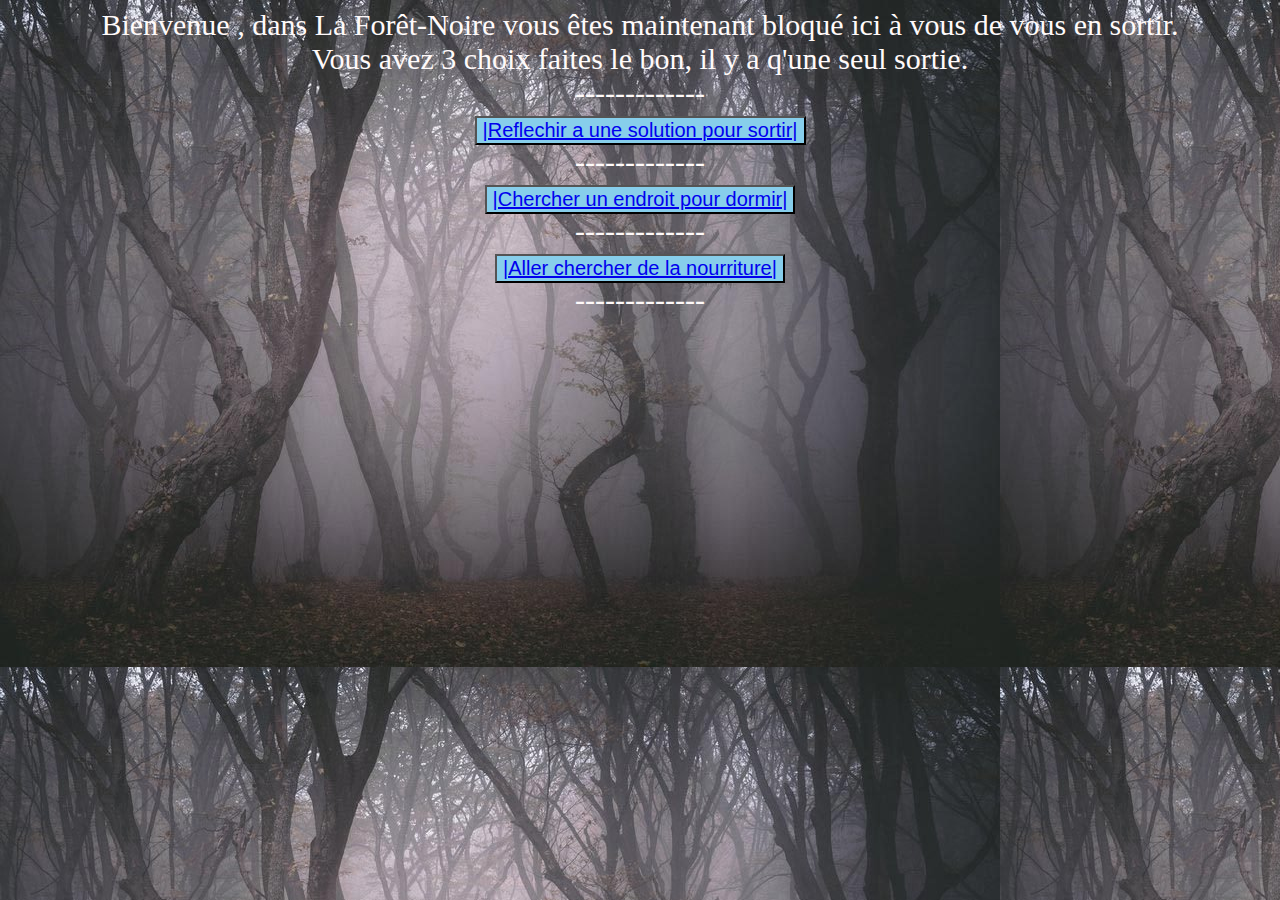
==== index.html @ 406bc2c8 "HTML" ====
<!DOCTYPE html>
<html lang="en">
<head>
    <meta charset="UTF-8">
    <meta http-equiv="X-UA-Compatible" content="IE=edge">
    <meta name="viewport" content="width=device-width, initial-scale=1.0">
    <title>Document</title>
</head>
<body>
    <link href="couleur.css" rel="stylesheet">
    <div style="text-align: center;"> Bienvenue , dans La Forêt-Noire vous êtes maintenant bloqué ici à vous de vous en sortir.</div>
    
    <div style="text-align: center;"> Vous avez 3 choix faites le bon, il y a q'une seul sortie.</div>

    <div style="text-align: center;"> -------------</div>
    <div style="text-align: center;"><button type="button"><a href="page 1.html">|Reflechir a une solution pour sortir|</a></button></div>
    <div style="text-align: center;"> -------------</div>
    <div style="text-align: center;"><button type="button"><a href="page 2.html">|Chercher un endroit pour dormir|</a></button></div>
    <div style="text-align: center;"> -------------</div>
    <div style="text-align: center;"><button type="button"><a href="page 3.html">|Aller chercher de la nourriture|</a></button></div>
    <div style="text-align: center;">-------------</div>
  

    
</body>
</html></p>
---- couleur.css ----
div{
    color:snow;
    font-size: 30px;
}
button{
    background-color:skyblue;
    font-size: 20px;
}

body{
    background-image: url("forets.jpg");
}
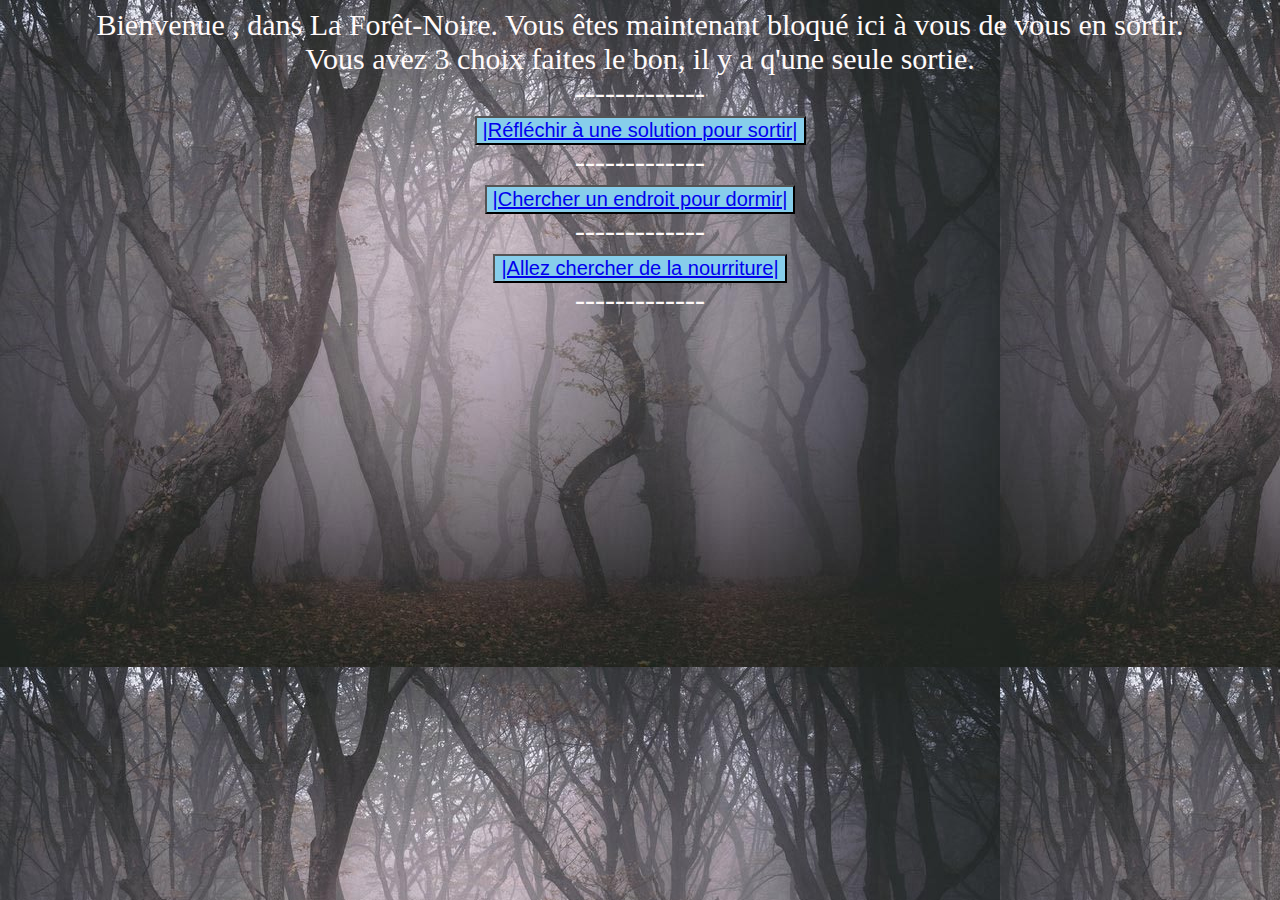
==== commit 6d9b5754: "Html" ====
--- a/index.html
+++ b/index.html
@@ -8,16 +8,16 @@
 </head>
 <body>
     <link href="couleur.css" rel="stylesheet">
-    <div style="text-align: center;"> Bienvenue , dans La Forêt-Noire vous êtes maintenant bloqué ici à vous de vous en sortir.</div>
+    <div style="text-align: center;"> Bienvenue , dans La Forêt-Noire. Vous êtes maintenant bloqué ici à vous de vous en sortir.</div>
     
-    <div style="text-align: center;"> Vous avez 3 choix faites le bon, il y a q'une seul sortie.</div>
+    <div style="text-align: center;"> Vous avez 3 choix faites le bon, il y a q'une seule sortie.</div>
 
     <div style="text-align: center;"> -------------</div>
-    <div style="text-align: center;"><button type="button"><a href="page 1.html">|Reflechir a une solution pour sortir|</a></button></div>
+    <div style="text-align: center;"><button type="button"><a href="page 1.html">|Réfléchir à une solution pour sortir|</a></button></div>
     <div style="text-align: center;"> -------------</div>
     <div style="text-align: center;"><button type="button"><a href="page 2.html">|Chercher un endroit pour dormir|</a></button></div>
     <div style="text-align: center;"> -------------</div>
-    <div style="text-align: center;"><button type="button"><a href="page 3.html">|Aller chercher de la nourriture|</a></button></div>
+    <div style="text-align: center;"><button type="button"><a href="page 3.html">|Allez chercher de la nourriture|</a></button></div>
     <div style="text-align: center;">-------------</div>
   
 
